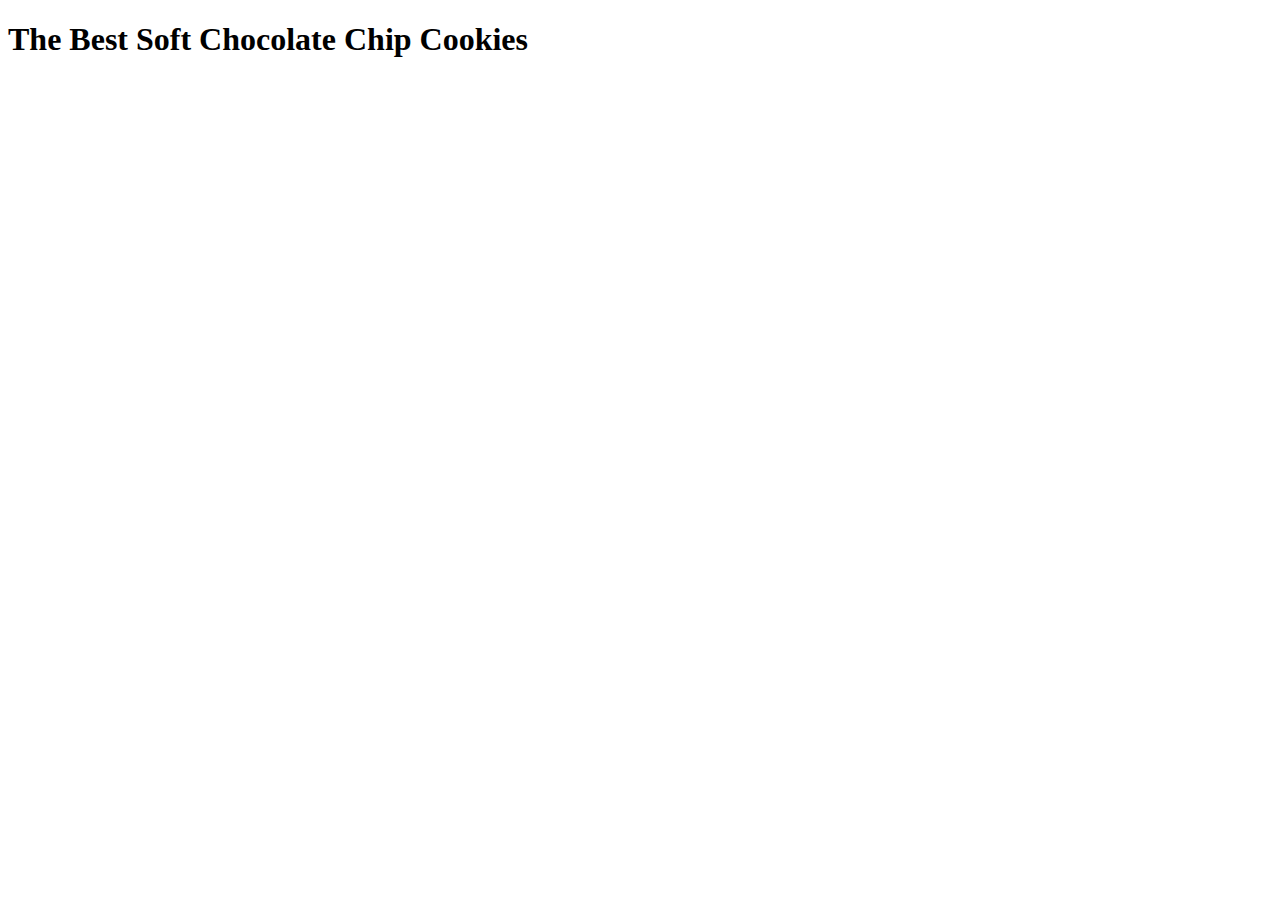
==== recipes/cookies.html @ 323cba7b "Added the cookies page and made a link to it in index" ====
<!DOCTYPE html>
<html lang="en">
<head>
    <meta charset="UTF-8">
    <meta http-equiv="X-UA-Compatible" content="IE=edge">
    <meta name="viewport" content="width=device-width, initial-scale=1.0">
    <title>Document</title>
</head>
<body>
    <h1>The Best Soft Chocolate Chip Cookies</h1>
</body>
</html>
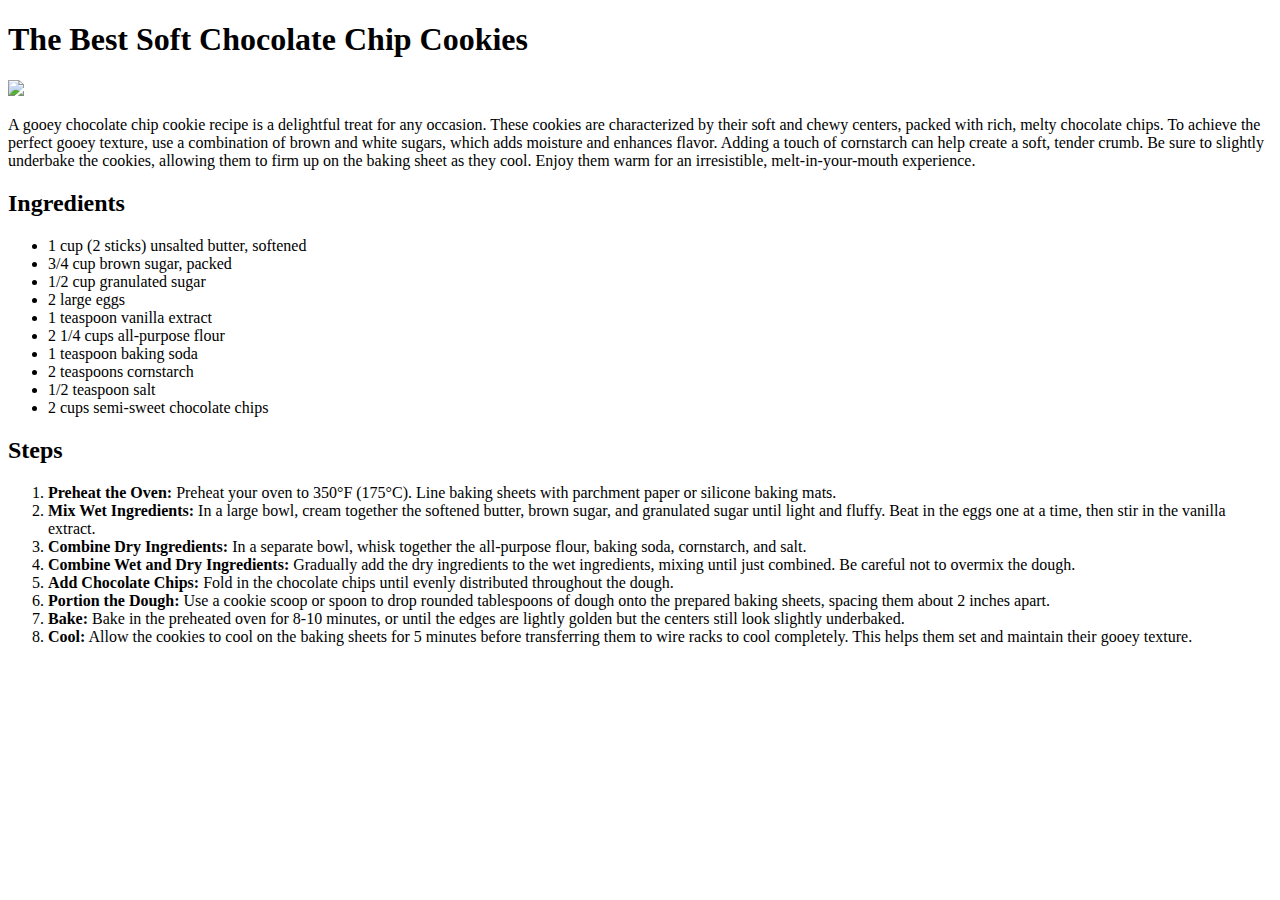
==== commit 64189349: "Changed the links to list" ====
--- a/recipes/cookies.html
+++ b/recipes/cookies.html
@@ -8,5 +8,37 @@
 </head>
 <body>
     <h1>The Best Soft Chocolate Chip Cookies</h1>
+    
+    <img src="https://static01.nyt.com/images/2022/02/12/dining/JT-Chocolate-Chip-Cookies/JT-Chocolate-Chip-Cookies-square640.jpg" />
+
+    <p>A gooey chocolate chip cookie recipe is a delightful treat for any occasion. These cookies are characterized by their soft and chewy centers, packed with rich, melty chocolate chips. To achieve the perfect gooey texture, use a combination of brown and white sugars, which adds moisture and enhances flavor. Adding a touch of cornstarch can help create a soft, tender crumb. Be sure to slightly underbake the cookies, allowing them to firm up on the baking sheet as they cool. Enjoy them warm for an irresistible, melt-in-your-mouth experience.</p>
+
+    <h2>Ingredients</h2>
+
+    <ul>
+        <li>1 cup (2 sticks) unsalted butter, softened</li>
+        <li>3/4 cup brown sugar, packed</li>
+        <li>1/2 cup granulated sugar</li>
+        <li>2 large eggs</li>
+        <li>1 teaspoon vanilla extract</li>
+        <li>2 1/4 cups all-purpose flour</li>
+        <li>1 teaspoon baking soda</li>
+        <li>2 teaspoons cornstarch</li>
+        <li>1/2 teaspoon salt</li>
+        <li>2 cups semi-sweet chocolate chips</li>
+    </ul>
+
+    <h2>Steps</h2>
+
+    <ol>
+        <li><b>Preheat the Oven:</b> Preheat your oven to 350°F (175°C). Line baking sheets with parchment paper or silicone baking mats.</li>
+        <li><b>Mix Wet Ingredients:</b> In a large bowl, cream together the softened butter, brown sugar, and granulated sugar until light and fluffy. Beat in the eggs one at a time, then stir in the vanilla extract.</li>
+        <li><b>Combine Dry Ingredients:</b> In a separate bowl, whisk together the all-purpose flour, baking soda, cornstarch, and salt.</li>
+        <li><b>Combine Wet and Dry Ingredients:</b> Gradually add the dry ingredients to the wet ingredients, mixing until just combined. Be careful not to overmix the dough.</li>
+        <li><b>Add Chocolate Chips:</b> Fold in the chocolate chips until evenly distributed throughout the dough.</li>
+        <li><b>Portion the Dough:</b> Use a cookie scoop or spoon to drop rounded tablespoons of dough onto the prepared baking sheets, spacing them about 2 inches apart.</li>
+        <li><b>Bake:</b> Bake in the preheated oven for 8-10 minutes, or until the edges are lightly golden but the centers still look slightly underbaked.</li>
+        <li><b>Cool:</b> Allow the cookies to cool on the baking sheets for 5 minutes before transferring them to wire racks to cool completely. This helps them set and maintain their gooey texture.</li>
+    </ol>
 </body>
 </html>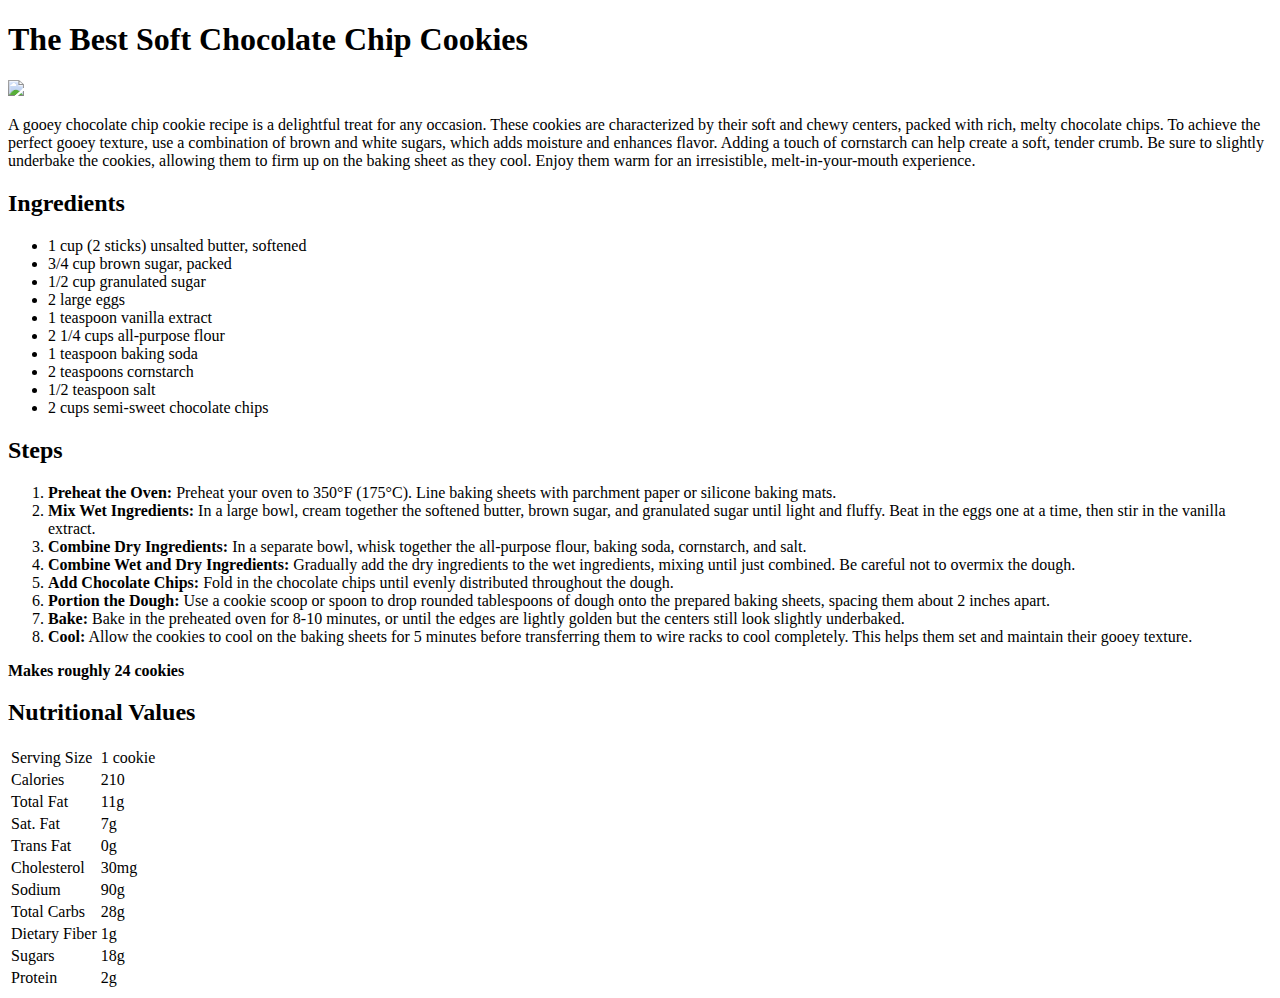
==== commit 9c258a81: "Changed image in cookies.html Added nutritional values Added servings made" ====
--- a/recipes/cookies.html
+++ b/recipes/cookies.html
@@ -9,7 +9,7 @@
 <body>
     <h1>The Best Soft Chocolate Chip Cookies</h1>
     
-    <img src="https://static01.nyt.com/images/2022/02/12/dining/JT-Chocolate-Chip-Cookies/JT-Chocolate-Chip-Cookies-square640.jpg" />
+    <img src="https://drive.google.com/thumbnail?id=1x96kbX5-KIjI1zJsXkSxZN9As5ScN_yT" />
 
     <p>A gooey chocolate chip cookie recipe is a delightful treat for any occasion. These cookies are characterized by their soft and chewy centers, packed with rich, melty chocolate chips. To achieve the perfect gooey texture, use a combination of brown and white sugars, which adds moisture and enhances flavor. Adding a touch of cornstarch can help create a soft, tender crumb. Be sure to slightly underbake the cookies, allowing them to firm up on the baking sheet as they cool. Enjoy them warm for an irresistible, melt-in-your-mouth experience.</p>
 
@@ -40,5 +40,56 @@
         <li><b>Bake:</b> Bake in the preheated oven for 8-10 minutes, or until the edges are lightly golden but the centers still look slightly underbaked.</li>
         <li><b>Cool:</b> Allow the cookies to cool on the baking sheets for 5 minutes before transferring them to wire racks to cool completely. This helps them set and maintain their gooey texture.</li>
     </ol>
+
+    <p><strong>Makes roughly 24 cookies</strong></p>
+
+    <h2>Nutritional Values</h2>
+
+    <table>
+        <tr>
+            <td>Serving Size</td>
+            <td>1 cookie</td>
+        </tr>
+        <tr>
+            <td>Calories</td>
+            <td>210</td>
+        </tr>
+        <tr>
+            <td>Total Fat</td>
+            <td>11g</td>
+        </tr>
+        <tr>
+            <td>     Sat. Fat</td>
+            <td>7g</td>
+        </tr>
+        <tr>
+            <td>     Trans Fat</td>
+            <td>0g</td>
+        </tr>
+        <tr>
+            <td>Cholesterol</td>
+            <td>30mg</td>
+        </tr>
+        <tr>
+            <td>Sodium</td>
+            <td>90g</td>
+        </tr>
+        <tr>
+            <td>Total Carbs</td>
+            <td>28g</td>
+        </tr>
+        <tr>
+            <td>     Dietary Fiber</td>
+            <td>1g</td>
+        </tr>
+        <tr>
+            <td>     Sugars</td>
+            <td>18g</td>
+        </tr>
+        <tr>
+            <td>Protein</td>
+            <td>2g</td>
+        </tr>
+    </table>
 </body>
 </html>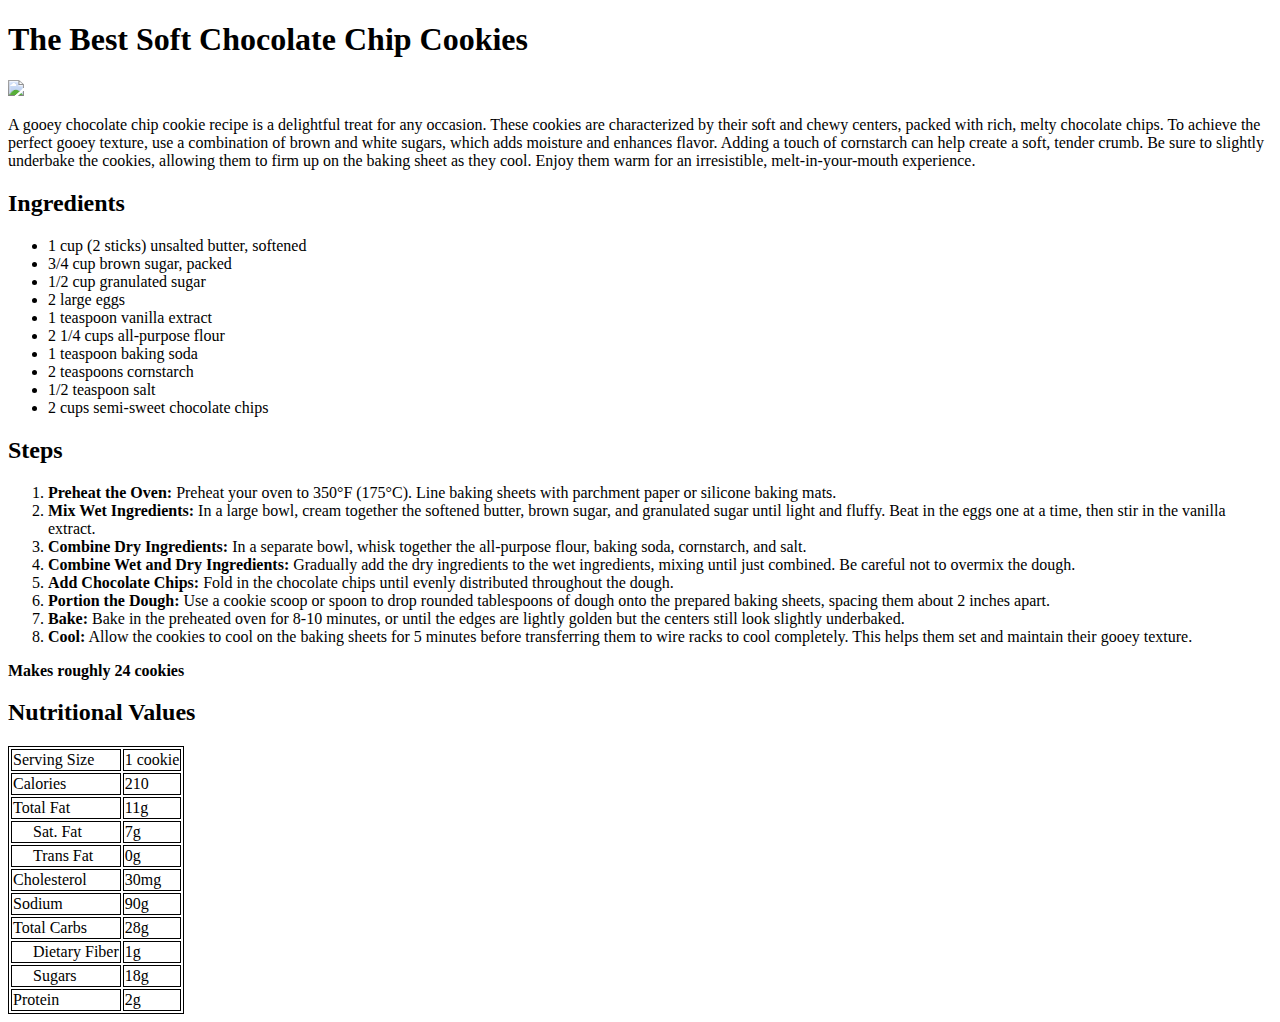
==== commit 13ba9409: "Changed title for index/cookies Added css page Added borders to table in cookies" ====
--- a/recipes/cookies.html
+++ b/recipes/cookies.html
@@ -4,92 +4,95 @@
     <meta charset="UTF-8">
     <meta http-equiv="X-UA-Compatible" content="IE=edge">
     <meta name="viewport" content="width=device-width, initial-scale=1.0">
-    <title>Document</title>
+    <title>Gooey Chocolate Chip Cookies</title>
+    <link rel="stylesheet" type="text/css" href="../style.css">
 </head>
 <body>
-    <h1>The Best Soft Chocolate Chip Cookies</h1>
-    
-    <img src="https://drive.google.com/thumbnail?id=1x96kbX5-KIjI1zJsXkSxZN9As5ScN_yT" />
+    <div>
+        <h1>The Best Soft Chocolate Chip Cookies</h1>
+        
+        <img src="https://drive.google.com/thumbnail?id=1x96kbX5-KIjI1zJsXkSxZN9As5ScN_yT" />
 
-    <p>A gooey chocolate chip cookie recipe is a delightful treat for any occasion. These cookies are characterized by their soft and chewy centers, packed with rich, melty chocolate chips. To achieve the perfect gooey texture, use a combination of brown and white sugars, which adds moisture and enhances flavor. Adding a touch of cornstarch can help create a soft, tender crumb. Be sure to slightly underbake the cookies, allowing them to firm up on the baking sheet as they cool. Enjoy them warm for an irresistible, melt-in-your-mouth experience.</p>
+        <p>A gooey chocolate chip cookie recipe is a delightful treat for any occasion. These cookies are characterized by their soft and chewy centers, packed with rich, melty chocolate chips. To achieve the perfect gooey texture, use a combination of brown and white sugars, which adds moisture and enhances flavor. Adding a touch of cornstarch can help create a soft, tender crumb. Be sure to slightly underbake the cookies, allowing them to firm up on the baking sheet as they cool. Enjoy them warm for an irresistible, melt-in-your-mouth experience.</p>
 
-    <h2>Ingredients</h2>
+        <h2>Ingredients</h2>
 
-    <ul>
-        <li>1 cup (2 sticks) unsalted butter, softened</li>
-        <li>3/4 cup brown sugar, packed</li>
-        <li>1/2 cup granulated sugar</li>
-        <li>2 large eggs</li>
-        <li>1 teaspoon vanilla extract</li>
-        <li>2 1/4 cups all-purpose flour</li>
-        <li>1 teaspoon baking soda</li>
-        <li>2 teaspoons cornstarch</li>
-        <li>1/2 teaspoon salt</li>
-        <li>2 cups semi-sweet chocolate chips</li>
-    </ul>
+        <ul>
+            <li>1 cup (2 sticks) unsalted butter, softened</li>
+            <li>3/4 cup brown sugar, packed</li>
+            <li>1/2 cup granulated sugar</li>
+            <li>2 large eggs</li>
+            <li>1 teaspoon vanilla extract</li>
+            <li>2 1/4 cups all-purpose flour</li>
+            <li>1 teaspoon baking soda</li>
+            <li>2 teaspoons cornstarch</li>
+            <li>1/2 teaspoon salt</li>
+            <li>2 cups semi-sweet chocolate chips</li>
+        </ul>
 
-    <h2>Steps</h2>
+        <h2>Steps</h2>
 
-    <ol>
-        <li><b>Preheat the Oven:</b> Preheat your oven to 350°F (175°C). Line baking sheets with parchment paper or silicone baking mats.</li>
-        <li><b>Mix Wet Ingredients:</b> In a large bowl, cream together the softened butter, brown sugar, and granulated sugar until light and fluffy. Beat in the eggs one at a time, then stir in the vanilla extract.</li>
-        <li><b>Combine Dry Ingredients:</b> In a separate bowl, whisk together the all-purpose flour, baking soda, cornstarch, and salt.</li>
-        <li><b>Combine Wet and Dry Ingredients:</b> Gradually add the dry ingredients to the wet ingredients, mixing until just combined. Be careful not to overmix the dough.</li>
-        <li><b>Add Chocolate Chips:</b> Fold in the chocolate chips until evenly distributed throughout the dough.</li>
-        <li><b>Portion the Dough:</b> Use a cookie scoop or spoon to drop rounded tablespoons of dough onto the prepared baking sheets, spacing them about 2 inches apart.</li>
-        <li><b>Bake:</b> Bake in the preheated oven for 8-10 minutes, or until the edges are lightly golden but the centers still look slightly underbaked.</li>
-        <li><b>Cool:</b> Allow the cookies to cool on the baking sheets for 5 minutes before transferring them to wire racks to cool completely. This helps them set and maintain their gooey texture.</li>
-    </ol>
+        <ol>
+            <li><b>Preheat the Oven:</b> Preheat your oven to 350°F (175°C). Line baking sheets with parchment paper or silicone baking mats.</li>
+            <li><b>Mix Wet Ingredients:</b> In a large bowl, cream together the softened butter, brown sugar, and granulated sugar until light and fluffy. Beat in the eggs one at a time, then stir in the vanilla extract.</li>
+            <li><b>Combine Dry Ingredients:</b> In a separate bowl, whisk together the all-purpose flour, baking soda, cornstarch, and salt.</li>
+            <li><b>Combine Wet and Dry Ingredients:</b> Gradually add the dry ingredients to the wet ingredients, mixing until just combined. Be careful not to overmix the dough.</li>
+            <li><b>Add Chocolate Chips:</b> Fold in the chocolate chips until evenly distributed throughout the dough.</li>
+            <li><b>Portion the Dough:</b> Use a cookie scoop or spoon to drop rounded tablespoons of dough onto the prepared baking sheets, spacing them about 2 inches apart.</li>
+            <li><b>Bake:</b> Bake in the preheated oven for 8-10 minutes, or until the edges are lightly golden but the centers still look slightly underbaked.</li>
+            <li><b>Cool:</b> Allow the cookies to cool on the baking sheets for 5 minutes before transferring them to wire racks to cool completely. This helps them set and maintain their gooey texture.</li>
+        </ol>
 
-    <p><strong>Makes roughly 24 cookies</strong></p>
+        <p><strong>Makes roughly 24 cookies</strong></p>
 
-    <h2>Nutritional Values</h2>
+        <h2>Nutritional Values</h2>
 
-    <table>
-        <tr>
-            <td>Serving Size</td>
-            <td>1 cookie</td>
-        </tr>
-        <tr>
-            <td>Calories</td>
-            <td>210</td>
-        </tr>
-        <tr>
-            <td>Total Fat</td>
-            <td>11g</td>
-        </tr>
-        <tr>
-            <td>     Sat. Fat</td>
-            <td>7g</td>
-        </tr>
-        <tr>
-            <td>     Trans Fat</td>
-            <td>0g</td>
-        </tr>
-        <tr>
-            <td>Cholesterol</td>
-            <td>30mg</td>
-        </tr>
-        <tr>
-            <td>Sodium</td>
-            <td>90g</td>
-        </tr>
-        <tr>
-            <td>Total Carbs</td>
-            <td>28g</td>
-        </tr>
-        <tr>
-            <td>     Dietary Fiber</td>
-            <td>1g</td>
-        </tr>
-        <tr>
-            <td>     Sugars</td>
-            <td>18g</td>
-        </tr>
-        <tr>
-            <td>Protein</td>
-            <td>2g</td>
-        </tr>
-    </table>
+        <table>
+            <tr>
+                <td>Serving Size</td>
+                <td>1 cookie</td>
+            </tr>
+            <tr>
+                <td>Calories</td>
+                <td>210</td>
+            </tr>
+            <tr>
+                <td>Total Fat</td>
+                <td>11g</td>
+            </tr>
+            <tr>
+                <td>&nbsp;&nbsp;&nbsp;&nbsp;&nbsp;Sat. Fat</td>
+                <td>7g</td>
+            </tr>
+            <tr>
+                <td>&nbsp;&nbsp;&nbsp;&nbsp;&nbsp;Trans Fat</td>
+                <td>0g</td>
+            </tr>
+            <tr>
+                <td>Cholesterol</td>
+                <td>30mg</td>
+            </tr>
+            <tr>
+                <td>Sodium</td>
+                <td>90g</td>
+            </tr>
+            <tr>
+                <td>Total Carbs</td>
+                <td>28g</td>
+            </tr>
+            <tr>
+                <td>&nbsp;&nbsp;&nbsp;&nbsp;&nbsp;Dietary Fiber</td>
+                <td>1g</td>
+            </tr>
+            <tr>
+                <td>&nbsp;&nbsp;&nbsp;&nbsp;&nbsp;Sugars</td>
+                <td>18g</td>
+            </tr>
+            <tr>
+                <td>Protein</td>
+                <td>2g</td>
+            </tr>
+        </table>
+    </div>
 </body>
 </html>--- a/style.css
+++ b/style.css
@@ -0,0 +1,3 @@
+table, tr, td {
+    border: 1px solid black
+}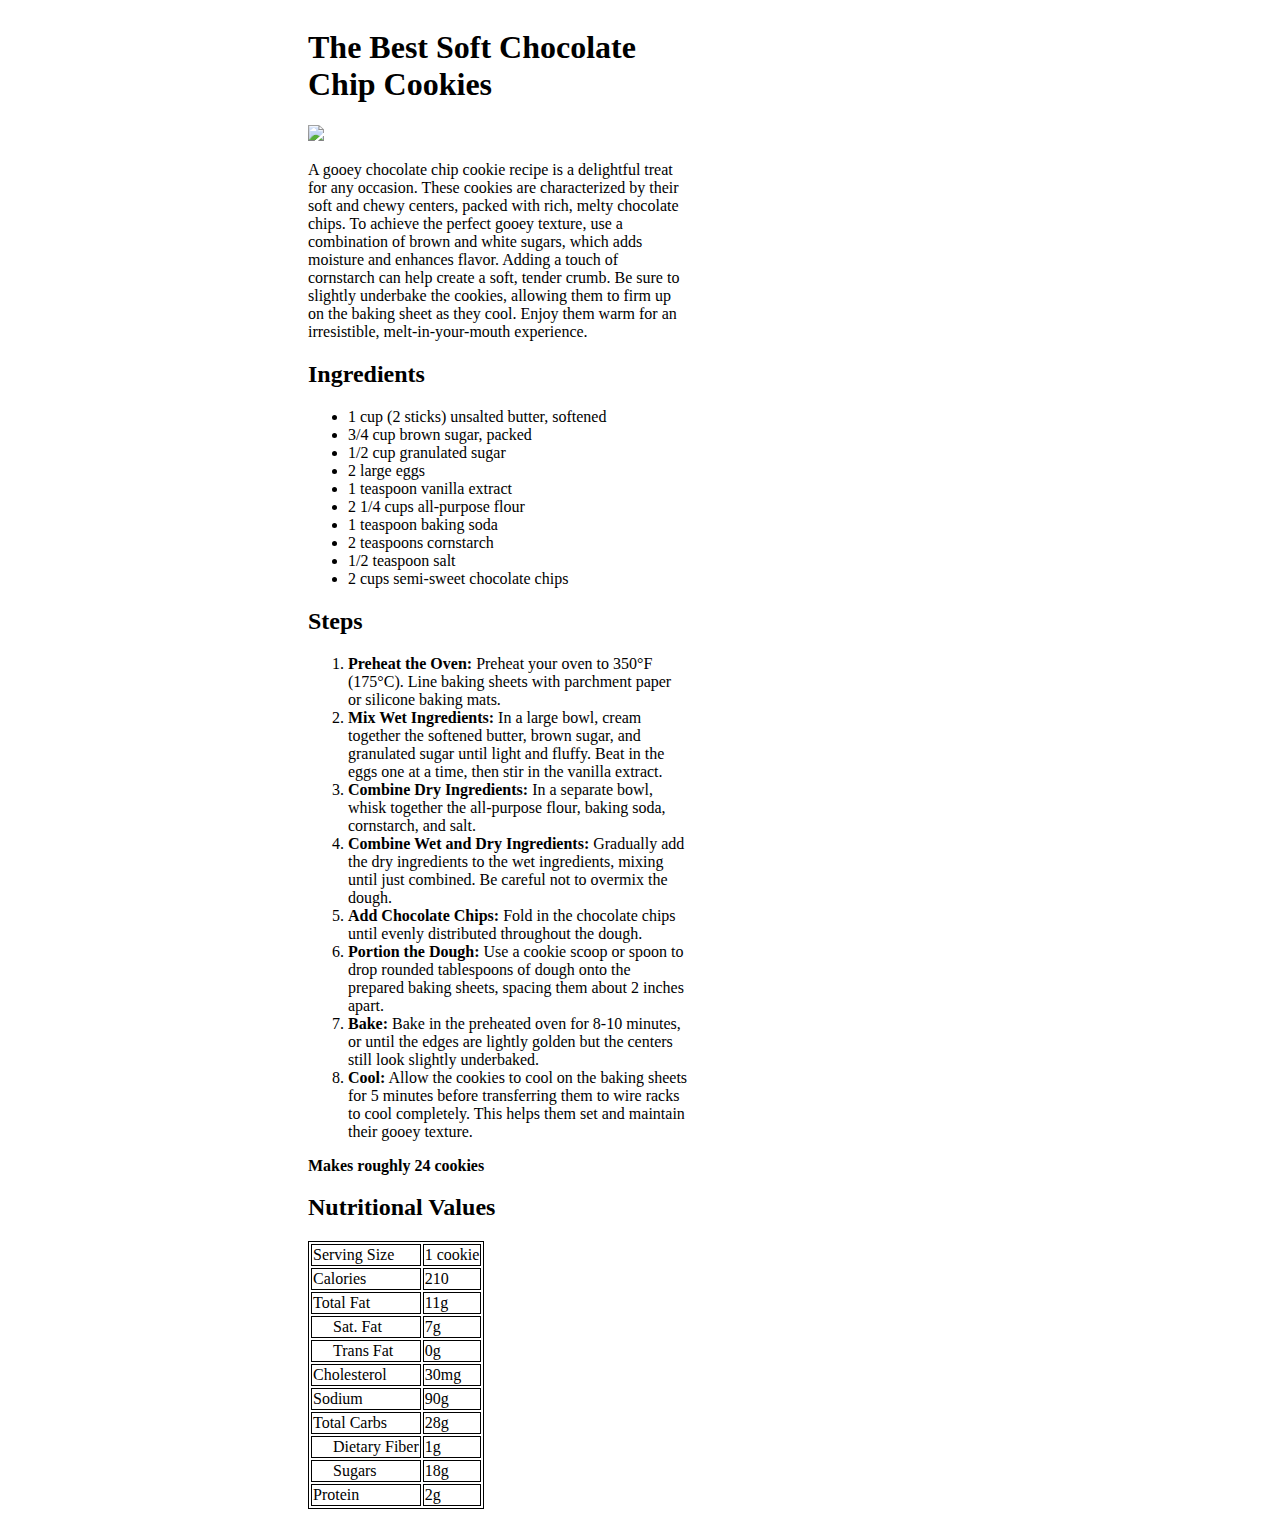
==== commit d77db9cc: "Added a div class Pushed webpage 300px to right Changed width to 30% of page" ====
--- a/recipes/cookies.html
+++ b/recipes/cookies.html
@@ -8,7 +8,7 @@
     <link rel="stylesheet" type="text/css" href="../style.css">
 </head>
 <body>
-    <div>
+    <div class = "entireThing">
         <h1>The Best Soft Chocolate Chip Cookies</h1>
         
         <img src="https://drive.google.com/thumbnail?id=1x96kbX5-KIjI1zJsXkSxZN9As5ScN_yT" />
--- a/style.css
+++ b/style.css
@@ -1,3 +1,9 @@
 table, tr, td {
     border: 1px solid black
+}
+
+.entireThing {
+    align-content: center;
+    margin-left: 300px;
+    width: 30%;
 }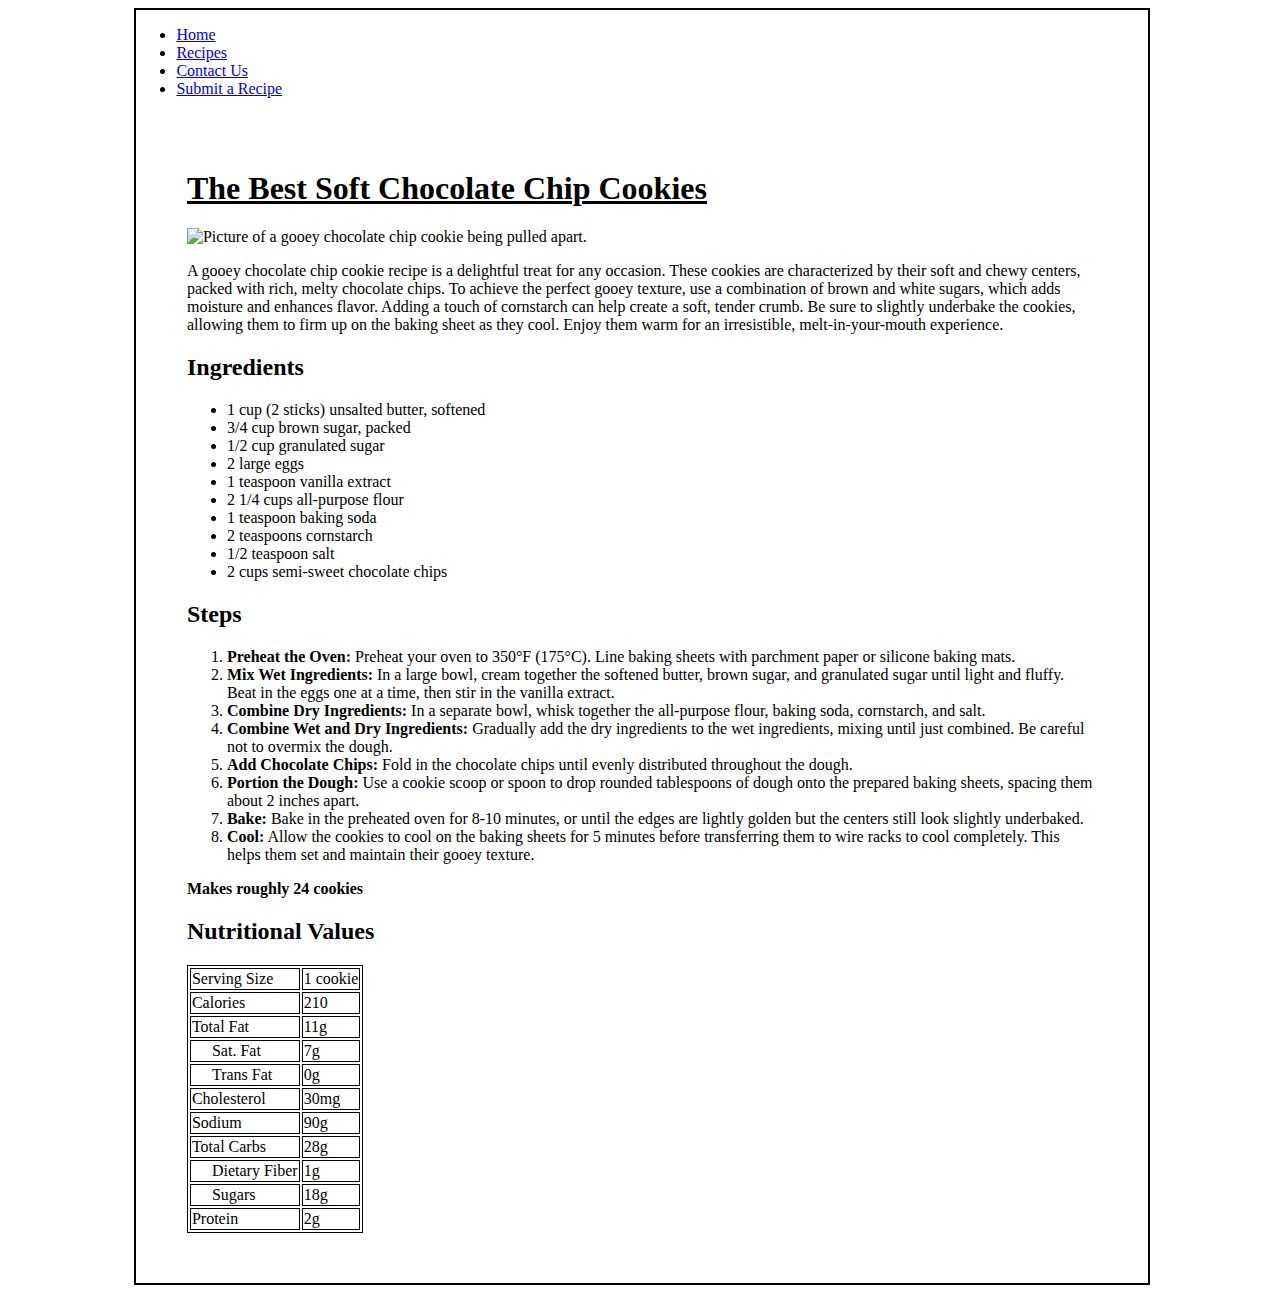
==== commit a38d1e3a: "Added a border Added a scroll for smaller screens Added a shitty menu" ====
--- a/recipes/cookies.html
+++ b/recipes/cookies.html
@@ -9,90 +9,98 @@
 </head>
 <body>
     <div class = "entireThing">
-        <h1>The Best Soft Chocolate Chip Cookies</h1>
-        
-        <img src="https://drive.google.com/thumbnail?id=1x96kbX5-KIjI1zJsXkSxZN9As5ScN_yT" />
+        <ul>
+            <li><a href = "..\index.html">Home</a></li>
+            <li><a href = "..\index.html">Recipes</a></li>
+            <li><a href = "..\index.html">Contact Us</a></li>
+            <li><a href = "..\index.html">Submit a Recipe</a></li>
+        </ul>
+        <div class="text">
+            <h1><u>The Best Soft Chocolate Chip Cookies</u></h1>
+            
+            <img src="https://drive.google.com/thumbnail?id=1x96kbX5-KIjI1zJsXkSxZN9As5ScN_yT" alt="Picture of a gooey chocolate chip cookie being pulled apart." />
 
-        <p>A gooey chocolate chip cookie recipe is a delightful treat for any occasion. These cookies are characterized by their soft and chewy centers, packed with rich, melty chocolate chips. To achieve the perfect gooey texture, use a combination of brown and white sugars, which adds moisture and enhances flavor. Adding a touch of cornstarch can help create a soft, tender crumb. Be sure to slightly underbake the cookies, allowing them to firm up on the baking sheet as they cool. Enjoy them warm for an irresistible, melt-in-your-mouth experience.</p>
+            <p>A gooey chocolate chip cookie recipe is a delightful treat for any occasion. These cookies are characterized by their soft and chewy centers, packed with rich, melty chocolate chips. To achieve the perfect gooey texture, use a combination of brown and white sugars, which adds moisture and enhances flavor. Adding a touch of cornstarch can help create a soft, tender crumb. Be sure to slightly underbake the cookies, allowing them to firm up on the baking sheet as they cool. Enjoy them warm for an irresistible, melt-in-your-mouth experience.</p>
 
-        <h2>Ingredients</h2>
+            <h2>Ingredients</h2>
 
-        <ul>
-            <li>1 cup (2 sticks) unsalted butter, softened</li>
-            <li>3/4 cup brown sugar, packed</li>
-            <li>1/2 cup granulated sugar</li>
-            <li>2 large eggs</li>
-            <li>1 teaspoon vanilla extract</li>
-            <li>2 1/4 cups all-purpose flour</li>
-            <li>1 teaspoon baking soda</li>
-            <li>2 teaspoons cornstarch</li>
-            <li>1/2 teaspoon salt</li>
-            <li>2 cups semi-sweet chocolate chips</li>
-        </ul>
+            <ul>
+                <li>1 cup (2 sticks) unsalted butter, softened</li>
+                <li>3/4 cup brown sugar, packed</li>
+                <li>1/2 cup granulated sugar</li>
+                <li>2 large eggs</li>
+                <li>1 teaspoon vanilla extract</li>
+                <li>2 1/4 cups all-purpose flour</li>
+                <li>1 teaspoon baking soda</li>
+                <li>2 teaspoons cornstarch</li>
+                <li>1/2 teaspoon salt</li>
+                <li>2 cups semi-sweet chocolate chips</li>
+            </ul>
 
-        <h2>Steps</h2>
+            <h2>Steps</h2>
 
-        <ol>
-            <li><b>Preheat the Oven:</b> Preheat your oven to 350°F (175°C). Line baking sheets with parchment paper or silicone baking mats.</li>
-            <li><b>Mix Wet Ingredients:</b> In a large bowl, cream together the softened butter, brown sugar, and granulated sugar until light and fluffy. Beat in the eggs one at a time, then stir in the vanilla extract.</li>
-            <li><b>Combine Dry Ingredients:</b> In a separate bowl, whisk together the all-purpose flour, baking soda, cornstarch, and salt.</li>
-            <li><b>Combine Wet and Dry Ingredients:</b> Gradually add the dry ingredients to the wet ingredients, mixing until just combined. Be careful not to overmix the dough.</li>
-            <li><b>Add Chocolate Chips:</b> Fold in the chocolate chips until evenly distributed throughout the dough.</li>
-            <li><b>Portion the Dough:</b> Use a cookie scoop or spoon to drop rounded tablespoons of dough onto the prepared baking sheets, spacing them about 2 inches apart.</li>
-            <li><b>Bake:</b> Bake in the preheated oven for 8-10 minutes, or until the edges are lightly golden but the centers still look slightly underbaked.</li>
-            <li><b>Cool:</b> Allow the cookies to cool on the baking sheets for 5 minutes before transferring them to wire racks to cool completely. This helps them set and maintain their gooey texture.</li>
-        </ol>
+            <ol>
+                <li><b>Preheat the Oven:</b> Preheat your oven to 350°F (175°C). Line baking sheets with parchment paper or silicone baking mats.</li>
+                <li><b>Mix Wet Ingredients:</b> In a large bowl, cream together the softened butter, brown sugar, and granulated sugar until light and fluffy. Beat in the eggs one at a time, then stir in the vanilla extract.</li>
+                <li><b>Combine Dry Ingredients:</b> In a separate bowl, whisk together the all-purpose flour, baking soda, cornstarch, and salt.</li>
+                <li><b>Combine Wet and Dry Ingredients:</b> Gradually add the dry ingredients to the wet ingredients, mixing until just combined. Be careful not to overmix the dough.</li>
+                <li><b>Add Chocolate Chips:</b> Fold in the chocolate chips until evenly distributed throughout the dough.</li>
+                <li><b>Portion the Dough:</b> Use a cookie scoop or spoon to drop rounded tablespoons of dough onto the prepared baking sheets, spacing them about 2 inches apart.</li>
+                <li><b>Bake:</b> Bake in the preheated oven for 8-10 minutes, or until the edges are lightly golden but the centers still look slightly underbaked.</li>
+                <li><b>Cool:</b> Allow the cookies to cool on the baking sheets for 5 minutes before transferring them to wire racks to cool completely. This helps them set and maintain their gooey texture.</li>
+            </ol>
 
-        <p><strong>Makes roughly 24 cookies</strong></p>
+            <p><strong>Makes roughly 24 cookies</strong></p>
 
-        <h2>Nutritional Values</h2>
+            <h2>Nutritional Values</h2>
 
-        <table>
-            <tr>
-                <td>Serving Size</td>
-                <td>1 cookie</td>
-            </tr>
-            <tr>
-                <td>Calories</td>
-                <td>210</td>
-            </tr>
-            <tr>
-                <td>Total Fat</td>
-                <td>11g</td>
-            </tr>
-            <tr>
-                <td>&nbsp;&nbsp;&nbsp;&nbsp;&nbsp;Sat. Fat</td>
-                <td>7g</td>
-            </tr>
-            <tr>
-                <td>&nbsp;&nbsp;&nbsp;&nbsp;&nbsp;Trans Fat</td>
-                <td>0g</td>
-            </tr>
-            <tr>
-                <td>Cholesterol</td>
-                <td>30mg</td>
-            </tr>
-            <tr>
-                <td>Sodium</td>
-                <td>90g</td>
-            </tr>
-            <tr>
-                <td>Total Carbs</td>
-                <td>28g</td>
-            </tr>
-            <tr>
-                <td>&nbsp;&nbsp;&nbsp;&nbsp;&nbsp;Dietary Fiber</td>
-                <td>1g</td>
-            </tr>
-            <tr>
-                <td>&nbsp;&nbsp;&nbsp;&nbsp;&nbsp;Sugars</td>
-                <td>18g</td>
-            </tr>
-            <tr>
-                <td>Protein</td>
-                <td>2g</td>
-            </tr>
-        </table>
+            <table>
+                <tr>
+                    <td>Serving Size</td>
+                    <td>1 cookie</td>
+                </tr>
+                <tr>
+                    <td>Calories</td>
+                    <td>210</td>
+                </tr>
+                <tr>
+                    <td>Total Fat</td>
+                    <td>11g</td>
+                </tr>
+                <tr>
+                    <td>&nbsp;&nbsp;&nbsp;&nbsp;&nbsp;Sat. Fat</td>
+                    <td>7g</td>
+                </tr>
+                <tr>
+                    <td>&nbsp;&nbsp;&nbsp;&nbsp;&nbsp;Trans Fat</td>
+                    <td>0g</td>
+                </tr>
+                <tr>
+                    <td>Cholesterol</td>
+                    <td>30mg</td>
+                </tr>
+                <tr>
+                    <td>Sodium</td>
+                    <td>90g</td>
+                </tr>
+                <tr>
+                    <td>Total Carbs</td>
+                    <td>28g</td>
+                </tr>
+                <tr>
+                    <td>&nbsp;&nbsp;&nbsp;&nbsp;&nbsp;Dietary Fiber</td>
+                    <td>1g</td>
+                </tr>
+                <tr>
+                    <td>&nbsp;&nbsp;&nbsp;&nbsp;&nbsp;Sugars</td>
+                    <td>18g</td>
+                </tr>
+                <tr>
+                    <td>Protein</td>
+                    <td>2g</td>
+                </tr>
+            </table>
+        </div>
     </div>
 </body>
 </html>--- a/style.css
+++ b/style.css
@@ -4,6 +4,13 @@
 
 .entireThing {
     align-content: center;
-    margin-left: 300px;
-    width: 30%;
+    margin-left: 10%;
+    width: 80%;
+    border: 2px solid black;
+}
+
+.text {
+    margin: 5%;
+    max-width: 90%;
+    overflow-x: scroll;
 }